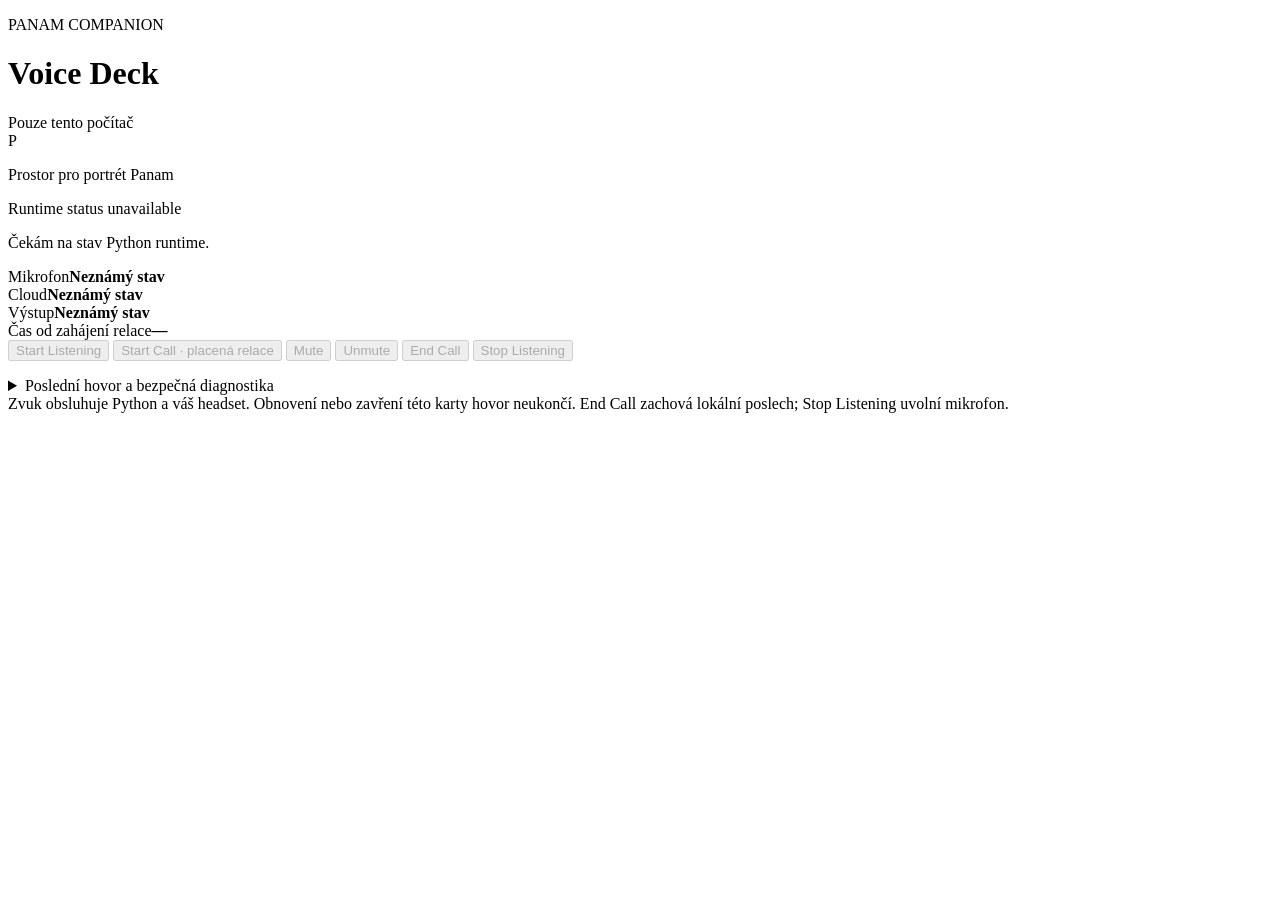
==== panam_companion/web/index.html @ 49a9d70d "Panam Companion: add local web voice controls" ====
<!doctype html>
<html lang="cs">
<head>
  <meta charset="utf-8">
  <meta name="viewport" content="width=device-width, initial-scale=1">
  <title>Panam Companion / Voice Deck</title>
  <link rel="stylesheet" href="/voice-deck.css">
  <script src="/voice-deck.js" defer></script>
</head>
<body>
  <main class="deck">
    <header><div><p class="eyebrow">PANAM COMPANION</p><h1>Voice Deck</h1></div><span class="local-badge">Pouze tento počítač</span></header>
    <section class="companion" aria-label="Prostor pro kanonický portrét Panam">
      <div class="portrait-slot"><span class="portrait-mark" aria-hidden="true">P</span><p>Prostor pro portrét Panam</p></div>
      <p id="state" role="status" aria-live="polite">Runtime status unavailable</p>
      <p id="description">Čekám na stav Python runtime.</p>
    </section>
    <section class="indicators" aria-label="Stav prostředků">
      <div><span>Mikrofon</span><strong id="microphone">Neznámý stav</strong></div>
      <div><span>Cloud</span><strong id="cloud">Neznámý stav</strong></div>
      <div><span>Výstup</span><strong id="output">Neznámý stav</strong></div>
      <div><span>Čas od zahájení relace</span><strong id="elapsed">—</strong></div>
    </section>
    <section class="controls" aria-label="Ovládání runtime">
      <button data-action="listen" class="primary" disabled>Start Listening</button>
      <button data-action="start" class="primary" disabled>Start Call · placená relace</button>
      <button data-action="mute" disabled>Mute</button>
      <button data-action="unmute" disabled>Unmute</button>
      <button data-action="end" class="end" disabled>End Call</button>
      <button data-action="stop-listening" disabled>Stop Listening</button>
    </section>
    <p id="feedback" class="feedback" role="status" aria-live="polite"></p>
    <details><summary>Poslední hovor a bezpečná diagnostika</summary><pre id="last-call">Zatím žádný záznam.</pre></details>
    <footer>Zvuk obsluhuje Python a váš headset. Obnovení nebo zavření této karty hovor neukončí. End Call zachová lokální poslech; Stop Listening uvolní mikrofon.</footer>
  </main>
</body>
</html>
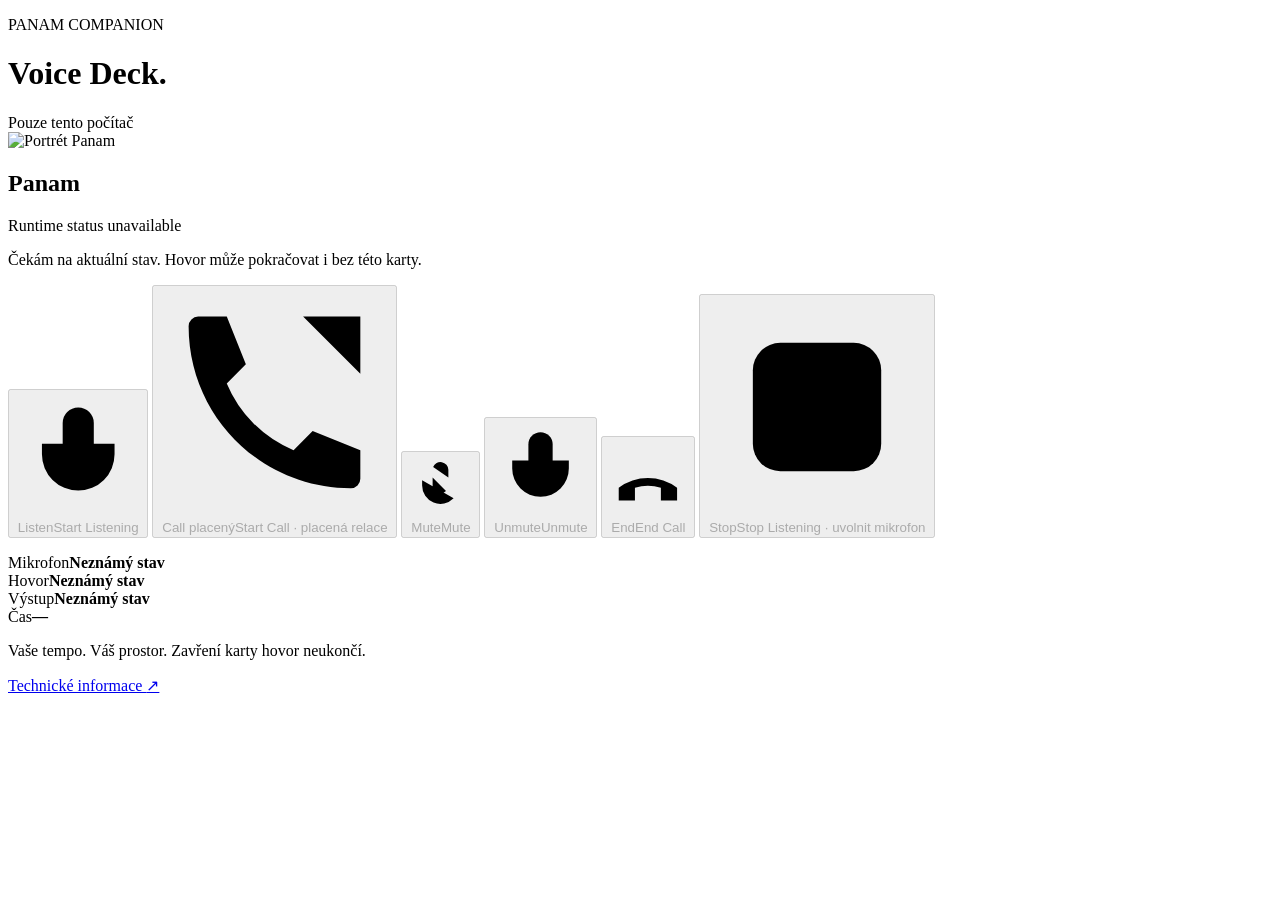
==== commit 07dfbfb5: "Panam Companion: polish voice deck and add admin view" ====
--- a/panam_companion/web/index.html
+++ b/panam_companion/web/index.html
@@ -7,31 +7,57 @@
   <link rel="stylesheet" href="/voice-deck.css">
   <script src="/voice-deck.js" defer></script>
 </head>
-<body>
-  <main class="deck">
-    <header><div><p class="eyebrow">PANAM COMPANION</p><h1>Voice Deck</h1></div><span class="local-badge">Pouze tento počítač</span></header>
-    <section class="companion" aria-label="Prostor pro kanonický portrét Panam">
-      <div class="portrait-slot"><span class="portrait-mark" aria-hidden="true">P</span><p>Prostor pro portrét Panam</p></div>
-      <p id="state" role="status" aria-live="polite">Runtime status unavailable</p>
-      <p id="description">Čekám na stav Python runtime.</p>
+<body data-surface="companion">
+  <main id="deck" class="deck" data-state="disconnected">
+    <header class="deck-header">
+      <div><p class="eyebrow">PANAM COMPANION</p><h1>Voice Deck<span class="title-dot" aria-hidden="true">.</span></h1></div>
+      <span class="local-badge"><span aria-hidden="true"></span>Pouze tento počítač</span>
+    </header>
+    <section class="companion" aria-label="Panam">
+      <div class="portrait-stage">
+        <div class="portrait-halo" aria-hidden="true"></div>
+        <img class="portrait" src="/static/panam-selfie.png" alt="Portrét Panam" width="1254" height="1254" fetchpriority="high">
+      </div>
+      <div class="companion-summary">
+        <h2>Panam</h2>
+        <p id="state" class="state-pill" role="status" aria-live="polite">Runtime status unavailable</p>
+        <p id="description">Čekám na aktuální stav. Hovor může pokračovat i bez této karty.</p>
+      </div>
     </section>
-    <section class="indicators" aria-label="Stav prostředků">
-      <div><span>Mikrofon</span><strong id="microphone">Neznámý stav</strong></div>
-      <div><span>Cloud</span><strong id="cloud">Neznámý stav</strong></div>
-      <div><span>Výstup</span><strong id="output">Neznámý stav</strong></div>
-      <div><span>Čas od zahájení relace</span><strong id="elapsed">—</strong></div>
-    </section>
-    <section class="controls" aria-label="Ovládání runtime">
-      <button data-action="listen" class="primary" disabled>Start Listening</button>
-      <button data-action="start" class="primary" disabled>Start Call · placená relace</button>
-      <button data-action="mute" disabled>Mute</button>
-      <button data-action="unmute" disabled>Unmute</button>
-      <button data-action="end" class="end" disabled>End Call</button>
-      <button data-action="stop-listening" disabled>Stop Listening</button>
+    <section class="controls" aria-label="Ovládání hovoru">
+      <button data-action="listen" class="control listen" aria-label="Start Listening" title="Start Listening" disabled>
+        <svg viewBox="0 0 24 24" aria-hidden="true" focusable="false"><rect x="9" y="3" width="6" height="12" rx="3"/><path d="M5 10v2a7 7 0 0 0 14 0v-2M12 19v3M9 22h6"/></svg>
+        <span class="control-label">Listen</span><span class="control-tooltip" aria-hidden="true">Start Listening</span>
+      </button>
+      <button data-action="start" class="control call" aria-label="Start Call · placená relace" title="Start Call · placená relace" disabled>
+        <svg viewBox="0 0 24 24" aria-hidden="true" focusable="false"><path d="M7 3H4a1 1 0 0 0-1 1c0 9.4 7.6 17 17 17a1 1 0 0 0 1-1v-3l-5-2-2 2a13 13 0 0 1-7-7l2-2-2-5Z"/><path d="M15 3h6v6M14 10l7-7"/></svg>
+        <span class="control-label">Call <span class="paid-mark">placený</span></span><span class="control-tooltip" aria-hidden="true">Start Call · placená relace</span>
+      </button>
+      <button data-action="mute" class="control" aria-label="Mute" title="Mute" disabled>
+        <svg viewBox="0 0 24 24" aria-hidden="true" focusable="false"><path d="M9 9v3a3 3 0 0 0 5.1 2.1M15 9V6a3 3 0 0 0-5.8-1M5 10v2a7 7 0 0 0 12 4.9M19 10v2M12 19v3M9 22h6M3 3l18 18"/></svg>
+        <span class="control-label">Mute</span><span class="control-tooltip" aria-hidden="true">Mute</span>
+      </button>
+      <button data-action="unmute" class="control" aria-label="Unmute" title="Unmute" disabled>
+        <svg viewBox="0 0 24 24" aria-hidden="true" focusable="false"><rect x="9" y="3" width="6" height="12" rx="3"/><path d="M5 10v2a7 7 0 0 0 14 0v-2M12 19v3M9 22h6M20 3v4M18 5h4"/></svg>
+        <span class="control-label">Unmute</span><span class="control-tooltip" aria-hidden="true">Unmute</span>
+      </button>
+      <button data-action="end" class="control end" aria-label="End Call" title="End Call" disabled>
+        <svg viewBox="0 0 24 24" aria-hidden="true" focusable="false"><path d="M3 15a15 15 0 0 1 18 0v4h-5v-4a15 15 0 0 0-8 0v4H3v-4Z"/><path d="M9 4l6 6M15 4l-6 6"/></svg>
+        <span class="control-label">End</span><span class="control-tooltip" aria-hidden="true">End Call</span>
+      </button>
+      <button data-action="stop-listening" class="control stop" aria-label="Stop Listening" title="Stop Listening" disabled>
+        <svg viewBox="0 0 24 24" aria-hidden="true" focusable="false"><rect x="5" y="5" width="14" height="14" rx="3"/></svg>
+        <span class="control-label">Stop</span><span class="control-tooltip" aria-hidden="true">Stop Listening · uvolnit mikrofon</span>
+      </button>
     </section>
     <p id="feedback" class="feedback" role="status" aria-live="polite"></p>
-    <details><summary>Poslední hovor a bezpečná diagnostika</summary><pre id="last-call">Zatím žádný záznam.</pre></details>
-    <footer>Zvuk obsluhuje Python a váš headset. Obnovení nebo zavření této karty hovor neukončí. End Call zachová lokální poslech; Stop Listening uvolní mikrofon.</footer>
+    <section class="status-strip" aria-label="Stav zvuku a hovoru">
+      <div><span class="indicator-dot" aria-hidden="true"></span><span>Mikrofon</span><strong id="microphone">Neznámý stav</strong></div>
+      <div><span>Hovor</span><strong id="cloud">Neznámý stav</strong></div>
+      <div><span>Výstup</span><strong id="output">Neznámý stav</strong></div>
+      <div><span>Čas</span><strong id="elapsed">—</strong></div>
+    </section>
+    <footer class="deck-footer"><p>Vaše tempo. Váš prostor. Zavření karty hovor neukončí.</p><a href="/admin">Technické informace <span aria-hidden="true">↗</span></a></footer>
   </main>
 </body>
 </html>
